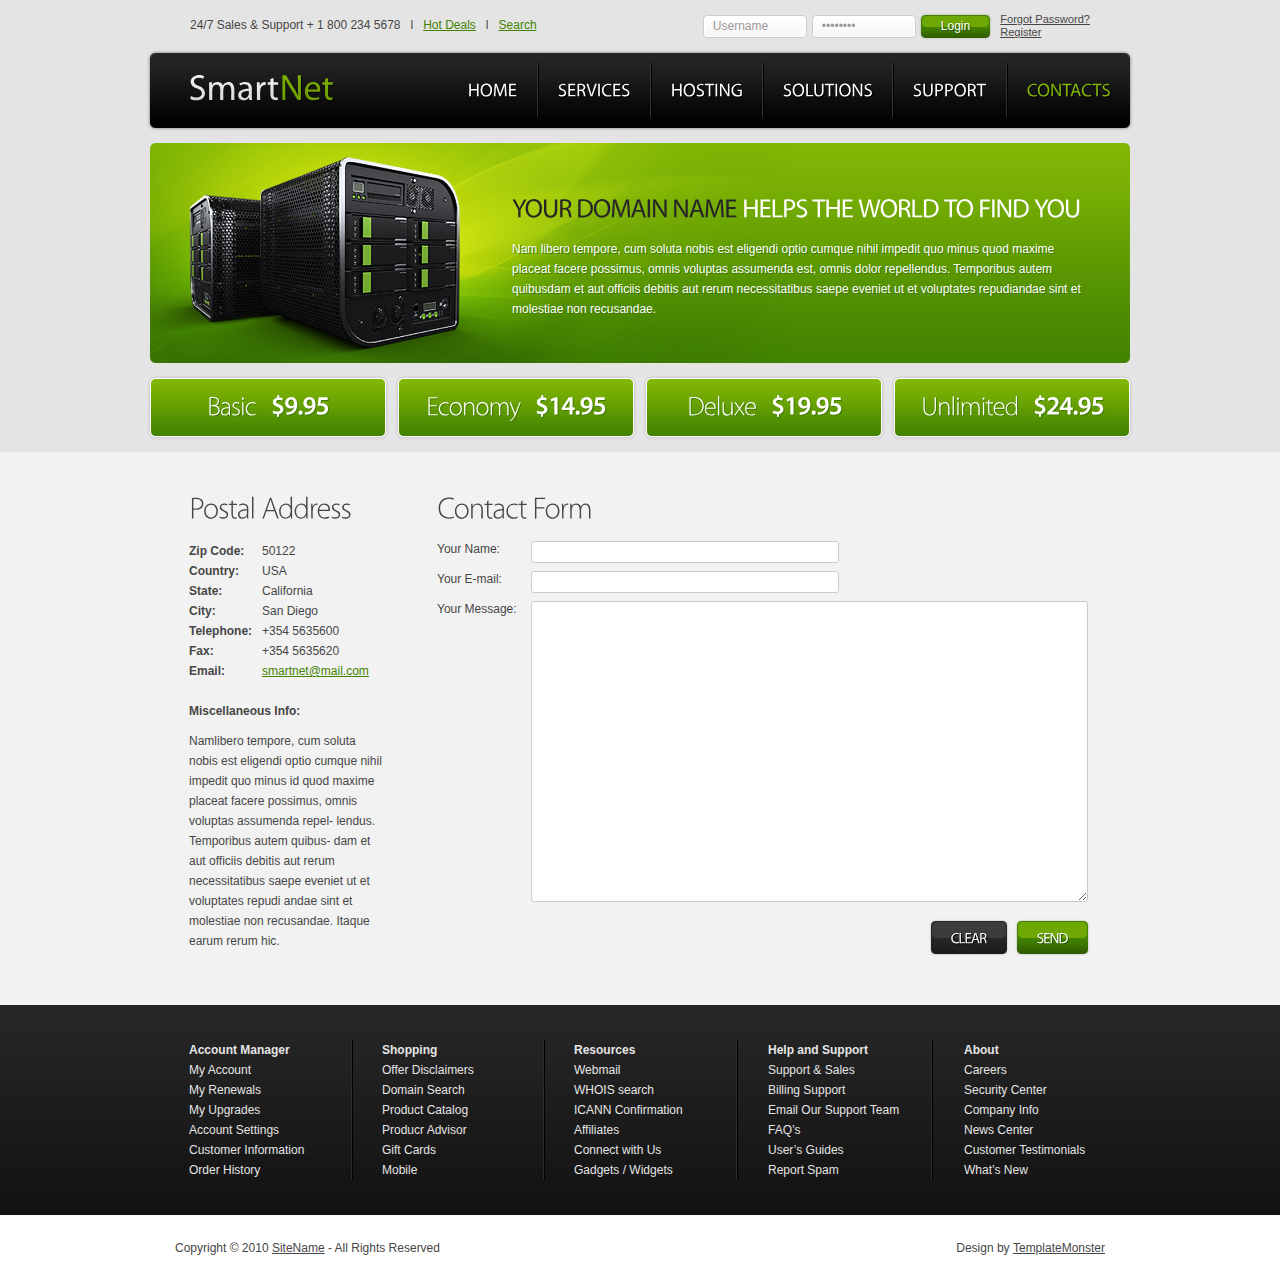
==== contacts.html @ a8f03a1d "Add files via upload" ====
<!DOCTYPE html>
<html lang="en">
<head>
<title>SmartNet | Contacts</title>
<meta charset="utf-8">
<link rel="stylesheet" href="css/reset.css" type="text/css" media="all">
<link rel="stylesheet" href="css/layout.css" type="text/css" media="all">
<link rel="stylesheet" href="css/style.css" type="text/css" media="all">
<script type="text/javascript" src="js/jquery-1.4.2.min.js"></script>
<script type="text/javascript" src="js/cufon-yui.js"></script>
<script type="text/javascript" src="js/cufon-replace.js"></script>
<script type="text/javascript" src="js/Myriad_Pro_300.font.js"></script>
<script type="text/javascript" src="js/Myriad_Pro_400.font.js"></script>
<script type="text/javascript" src="js/Myriad_Pro_600.font.js"></script>
<!--[if lt IE 7]><script type="text/javascript" src="js/ie6_script_other.js"></script><![endif]-->
<!--[if lt IE 9]><script type="text/javascript" src="js/html5.js"></script><![endif]-->
</head>
<body id="page6">
<!-- START PAGE SOURCE -->
<div class="tail-top1">
  <header>
    <div class="container">
      <div class="header-box">
        <div class="left">
          <div class="right">
            <nav>
              <ul>
                <li><a href="index.html">Home</a></li>
                <li><a href="services.html">Services</a></li>
                <li><a href="hosting.html">Hosting</a></li>
                <li><a href="solutions.html">Solutions</a></li>
                <li><a href="support.html">Support</a></li>
                <li class="current"><a href="contacts.html">Contacts</a></li>
              </ul>
            </nav>
            <h1><a href="#"><span>Smart</span>Net</a></h1>
          </div>
        </div>
      </div>
      <span class="top-info">24/7 Sales &amp; Support + 1 800 234 5678 &nbsp; l &nbsp; <a href="#">Hot Deals</a> &nbsp; l &nbsp; <a href="#">Search</a></span>
      <form action="#" id="login-form">
        <fieldset>
          <span class="text">
          <input type="text" value="Username" onFocus="if(this.value=='Username'){this.value=''}" onBlur="if(this.value==''){this.value='Username'}">
          </span> <span class="text">
          <input type="password" value="Password" onFocus="if(this.value=='Password'){this.value=''}" onBlur="if(this.value==''){this.value='Password'}">
          </span> <a href="#" class="login"><span><span>Login</span></span></a> <span class="links"><a href="#">Forgot Password?</a><br/>
          <a href="#">Register</a></span>
        </fieldset>
      </form>
    </div>
  </header>
  <section id="content">
    <div class="container">
      <div class="inside">
        <div id="slogan">
          <div class="inside">
            <h2><span>Your Domain Name</span> Helps the World to Find You</h2>
            <p>Nam libero tempore, cum soluta nobis est eligendi optio cumque nihil impedit quo minus quod maxime placeat facere possimus, omnis voluptas assumenda est, omnis dolor repellendus. Temporibus autem quibusdam et aut officiis debitis aut rerum necessitatibus saepe eveniet ut et voluptates repudiandae sint et molestiae non recusandae.</p>
          </div>
        </div>
        <ul class="banners wrapper">
          <li><a href="#">Basic &nbsp; <b>$9.95</b></a></li>
          <li><a href="#">Economy &nbsp; <b>$14.95</b></a></li>
          <li><a href="#">Deluxe &nbsp; <b>$19.95</b></a></li>
          <li><a href="#">Unlimited &nbsp; <b>$24.95</b></a></li>
        </ul>
        <div class="inside1">
          <div class="wrap">
            <article class="col-1">
              <h2>Postal Address</h2>
              <address>
              <b>Zip Code:</b>50122<br />
              <b>Country:</b>USA<br />
              <b>State:</b>California<br />
              <b>City:</b>San Diego<br />
              <b>Telephone:</b>+354 5635600<br />
              <b>Fax:</b>+354 5635620<br />
              <b>Email:</b><a href="#">smartnet@mail.com</a>
              </address>
              <h5>Miscellaneous Info:</h5>
              <p class="p0">Namlibero tempore, cum soluta nobis est eligendi optio cumque nihil impedit quo minus id quod maxime placeat facere possimus, omnis voluptas assumenda repel- lendus. Temporibus autem quibus- dam et aut officiis debitis aut rerum necessitatibus saepe eveniet ut et voluptates repudi andae sint et molestiae non recusandae. Itaque earum rerum hic. </p>
            </article>
            <article class="col-2">
              <h2>Contact Form</h2>
              <form id="contacts-form" action="#">
                <fieldset>
                  <div class="field text">
                    <label>Your Name:</label>
                    <input type="text">
                  </div>
                  <div class="field text">
                    <label>Your E-mail:</label>
                    <input type="email">
                  </div>
                  <div class="field">
                    <label>Your Message:</label>
                    <textarea></textarea>
                  </div>
                  <div class="alignright"><a href="#" class="link4" onClick="document.getElementById('contacts-form').reset()"><span><span>Clear</span></span></a><a href="#" class="link2"><span><span>Send</span></span></a></div>
                </fieldset>
              </form>
            </article>
            <div class="clear"></div>
          </div>
        </div>
      </div>
    </div>
  </section>
</div>
<aside>
  <div class="container">
    <div class="inside">
      <div class="line-ver1">
        <div class="line-ver2">
          <div class="line-ver3">
            <div class="wrapper line-ver4">
              <ul class="list col-1">
                <li>Account Manager</li>
                <li><a href="#">My Account</a></li>
                <li><a href="#">My Renewals</a></li>
                <li><a href="#">My Upgrades</a></li>
                <li><a href="#">Account Settings</a></li>
                <li><a href="#">Customer Information</a></li>
                <li><a href="#">Order History</a></li>
              </ul>
              <ul class="list col-2">
                <li>Shopping</li>
                <li><a href="#">Offer Disclaimers</a></li>
                <li><a href="#">Domain Search</a></li>
                <li><a href="#">Product Catalog</a></li>
                <li><a href="#">Producr Advisor</a></li>
                <li><a href="#">Gift Cards</a></li>
                <li><a href="#">Mobile</a></li>
              </ul>
              <ul class="list col-3">
                <li>Resources</li>
                <li><a href="#">Webmail</a></li>
                <li><a href="#">WHOIS search</a></li>
                <li><a href="#">ICANN Confirmation</a></li>
                <li><a href="#">Affiliates</a></li>
                <li><a href="#">Connect with Us</a></li>
                <li><a href="#">Gadgets / Widgets</a></li>
              </ul>
              <ul class="list col-4">
                <li>Help and Support</li>
                <li><a href="#">Support &amp; Sales</a></li>
                <li><a href="#">Billing Support</a></li>
                <li><a href="#">Email Our Support Team</a></li>
                <li><a href="#">FAQ’s</a></li>
                <li><a href="#">User’s Guides</a></li>
                <li><a href="#">Report Spam</a></li>
              </ul>
              <ul class="list col-5">
                <li>About</li>
                <li><a href="#">Careers</a></li>
                <li><a href="#">Security Center</a></li>
                <li><a href="#">Company Info</a></li>
                <li><a href="#">News Center</a></li>
                <li><a href="#">Customer Testimonials</a></li>
                <li><a href="#">What’s New</a></li>
              </ul>
            </div>
          </div>
        </div>
      </div>
    </div>
  </div>
</aside>
<footer>
  <div class="footerlink">
    <p class="lf">Copyright &copy; 2010 <a href="#">SiteName</a> - All Rights Reserved</p>
    <p class="rf">Design by <a href="http://www.templatemonster.com/">TemplateMonster</a></p>
    <div style="clear:both;"></div>
  </div>
</footer>
<script type="text/javascript"> Cufon.now(); </script>
<!-- END PAGE SOURCE -->
</body>
</html>
---- css/layout.css ----
#page1 #content .row-1 .col-1 {
	width:242px;
	margin-right:6px;
}
#page1 #content .row-1 .col-2 {
	width:242px;
	margin-right:6px;
}
#page1 #content .row-1 .col-3 {
	width:242px;
	margin-right:6px;
}
#page1 #content .row-1 .col-4 {
	width:242px;
}
#page1 #content .row-2 .col-1 {
	width:195px;
	margin-right:53px;
}
#page1 #content .row-2 .col-2 {
	width:657px;
}
#page2 #content .col-1 {
	width:195px;
	margin-right:53px;
	padding-top:10px;
}
#page2 #content .col-2 {
	width:657px;
}
#page3 #content .col-1 {
	width:284px;
	margin-right:31px;
}
#page3 #content .col-2 {
	width:129px;
	margin-right:31px;
}
#page3 #content .col-3 {
	width:129px;
	margin-right:31px;
}
#page3 #content .col-4 {
	width:129px;
	margin-right:31px;
}
#page3 #content .col-5 {
	width:129px;
}
#page4 #content .row-1 .col-1 {
	width:242px;
	margin-right:6px;
}
#page4 #content .row-1 .col-2 {
	width:242px;
	margin-right:6px;
}
#page4 #content .row-1 .col-3 {
	width:242px;
	margin-right:6px;
}
#page4 #content .row-1 .col-4 {
	width:242px;
}
#page4 #content .row-2 .col-1 {
	width:195px;
	margin-right:53px;
}
#page4 #content .row-2 .col-2 {
	width:407px;
	margin-right:53px;
}
#page4 #content .row-2 .col-3 {
	width:193px;
}
#page5 #content .col-1 {
	width:195px;
	margin-right:53px;
	padding-top:10px;
}
#page5 #content .col-2 {
	width:657px;
	padding-top:10px;
}
#page6 #content .col-1 {
	width:195px;
	margin-right:53px;
	padding-top:10px;
}
#page6 #content .col-2 {
	width:653px;
	padding-top:10px;
}
aside .col-1 {
	width:122px;
	margin-right:71px;
}
aside .col-2 {
	width:96px;
	margin-right:96px;
}
aside .col-3 {
	width:112px;
	margin-right:82px;
}
aside .col-4 {
	width:136px;
	margin-right:60px;
}
aside .col-5 {
	width:130px;
}
---- css/style.css ----
article, aside, audio, canvas, command, datalist, details, embed, figcaption, figure, footer, header, hgroup, keygen, meter, nav, output, progress, section, source, video {
	display:block;
}
mark, rp, rt, ruby, summary, time {
	display:inline;
}
body {
	background:#fff;
	font-family:Arial, Helvetica, sans-serif;
	font-size:100%;
	line-height:1em;
	color:#464646;
}
html {
	min-width:980px;
}
html, body {
	height:100%;
}
.container {
	margin:0 auto;
	width:990px;
	font-size:.75em;
}
header .container {
	height:131px;
	overflow:hidden;
	position:relative;
}
aside {
	background:url(../images/aside-tail.gif) repeat-x left top #131313;
	min-width:980px;
}
.fleft {
	float:left;
}
.fright {
	float:right;
}
.clear {
	clear:both;
}
.col-1, .col-2, .col-3, .col-4, .col-5 {
	float:left;
}
.alignright {
	text-align:right;
}
.aligncenter {
	text-align:center;
}
.wrapper {
	width:100%;
	overflow:hidden;
}
.wrap {
	width:100%;
}
.tail-top, .tail-top1, .tail-top2, .tail-top3 {
	background-repeat:repeat-x;
	background-color:#f2f2f2;
	background-position:left top;
	min-width:980px;
}
.tail-top {
	background-image:url(../images/tail-top.gif);
}
.tail-top1 {
	background-image:url(../images/tail-top1.gif);
}
.tail-top2 {
	background-image:url(../images/tail-top2.gif);
}
.tail-top3 {
	background-image:url(../images/tail-top3.gif);
}
input, select, textarea {
	font-family:Arial, Helvetica, sans-serif;
	font-size:1em;
	vertical-align:middle;
	font-weight:normal;
	color:#393939;
	margin:0;
	padding:0;
}
fieldset {
	border:0;
}
.info-list {
	padding-bottom:5px;
}
.info-list li {
	text-align:right;
	width:100%;
	overflow:hidden;
	vertical-align:top;
	border-bottom:1px solid #dfdfdf;
	padding:0 0 6px 5px;
	margin:0 0 6px -5px;
}
.info-list li span {
	float:left;
}
.info-list1 {
	padding-bottom:5px;
}
.info-list1 li {
	width:100%;
	overflow:hidden;
	vertical-align:top;
	border-top:1px solid #dfdfdf;
	padding:6px 0 0 5px;
	margin:6px 0 0 -5px;
}
.info-list1 li:first-child {
	border:none;
	padding-top:0;
	margin-top:0;
}
.info-list1.alt li {
	text-align:center;
}
.solutions li {
	width:100%;
	overflow:hidden;
	vertical-align:top;
	margin:18px 0 0 -8px;
	background:url(../images/divider1.gif) repeat-x left top;
	padding-top:20px;
}
.solutions li:first-child {
	background:none;
	padding-top:0;
	margin-top:0;
}
.solutions li img {
	float:left;
	margin-right:9px;
}
.solutions li p {
	margin-bottom:10px;
}
.list li {
	line-height:1.667em;
}
.list li:first-child {
	font-weight:bold;
}
.list li, .list li a {
	color:#e5e5e5;
}
.list li a {
	text-decoration:none;
}
.list li a:hover {
	color:#6fa803;
}
.list1 {
	padding-bottom:11px;
}
.list1 li {
	padding:0 0 15px 10px;
	height:1%;
	background:url(../images/marker.gif) no-repeat left 4px;
}
.banners {
	padding:12px 0 0 0;
}
.banners li {
	float:left;
	font-size:26px;
	line-height:2.4em;
	letter-spacing:-1px;
	margin-left:6px;
}
.banners li:first-child {
	margin-left:0;
}
.banners li a {
	width:242px;
	display:block;
	height:65px;
	background:url(../images/banner-bg.gif) no-repeat left top;
	text-align:center;
	color:#fff;
	text-decoration:none;
}
.img-indent {
	margin:0 20px 0 0;
	float:left;
}
.img-box {
	width:100%;
	overflow:hidden;
	padding-bottom:12px;
	line-height:1.667em;
}
.img-box img {
	float:left;
	margin:0 20px 0 -1px;
}
.extra-wrap {
	overflow:hidden;
}
p {
	margin-bottom:10px;
	line-height:1.667em;
}
.p0 {
	margin:0;
}
.p1 {
	margin-bottom:18px;
}
.price {
	text-align:center;
	display:block;
	font-size:30px;
	line-height:1.2em;
	letter-spacing:-1px;
	padding-bottom:10px;
}
#slogan {
	background:url(../images/slogan-bg.jpg) no-repeat left top;
	width:980px;
	height:220px;
	margin:12px 0 0 0;
	position:relative;
	left:3px;
	color:#fff;
	text-shadow:1px 1px #3e7901;
	position:relative;
}
#slogan h2 {
	font-size:26px;
	text-transform:uppercase;
	color:#fff;
}
#slogan h2 span {
	color:#262626;
}
#slogan .inside {
	position:absolute;
	left:360px;
	top:50px;
	width:576px;
}
address {
	font-style:normal;
	line-height:1.667em;
	display:block;
	padding-bottom:20px;
}
address b {
	float:left;
	width:73px;
}
a {
	color:#428301;
	outline:none;
}
a:hover {
	text-decoration:none;
}
h1 {
	padding:17px 0 0 44px;
	font-size:36px;
	line-height:1.2em;
}
h1 a {
	text-decoration:none;
}
h2 {
	color:#464646;
	font-size:30px;
	line-height:1.2em;
	margin-bottom:15px;
	letter-spacing:-1px;
}
h2.extra {
	padding:30px 0 0 43px;
}
h3 {
	font-size:26px;
	line-height:1.2em;
	color:#fff;
	margin-bottom:30px;
}
h4 {
	font-size:20px;
	line-height:1.2em;
	color:#fff;
	margin-bottom:27px;
	letter-spacing:-1px;
}
h4.extra {
	margin-bottom:12px;
}
h5 {
	font-size:1em;
	line-height:1.667em;
	margin-bottom:10px;
}
.link1 {
	display:inline-block;
	color:#fff;
	font-size:15px;
	line-height:1.2em;
	text-decoration:none;
	background:url(../images/link1-right.png) no-repeat right top;
	padding-right:7px;
	letter-spacing:-1px;
	text-transform:uppercase;
}
.link1:hover {
	color:#82b704;
}
.link1 span {
	display:block;
	background:url(../images/link1-left.png) no-repeat left top;
	padding-left:7px;
}
.link1 span span {
	background:url(../images/link1-bgd.png) left top repeat-x;
	padding:12px 14px;
}
.link2 {
	display:inline-block;
	color:#fff;
	font-size:15px;
	line-height:1.2em;
	text-decoration:none;
	background:url(../images/link2-bgd.gif) left top repeat-x;
	letter-spacing:-1px;
	text-transform:uppercase;
}
.link2:hover {
	color:#000;
}
.link2 span {
	display:block;
	background:url(../images/link2-left.gif) no-repeat left top;
}
.link2 span span {
	background:url(../images/link2-right.gif) no-repeat right top;
	padding:10px 22px;
}
.link3 {
	display:inline-block;
	color:#fff;
	font-size:15px;
	line-height:1.2em;
	text-decoration:none;
	background:url(../images/link3-bgd.gif) left top repeat-x;
	letter-spacing:-1px;
	text-transform:uppercase;
}
.link3:hover {
	color:#82b704;
}
.link3 span {
	display:block;
	background:url(../images/link3-left.gif) no-repeat left top;
}
.link3 span span {
	background:url(../images/link3-right.gif) no-repeat right top;
	padding:8px 19px;
}
.link4 {
	display:inline-block;
	color:#fff;
	font-size:15px;
	line-height:1.2em;
	text-decoration:none;
	background:url(../images/link4-bgd.gif) left top repeat-x;
	letter-spacing:-1px;
	text-transform:uppercase;
}
.link4:hover {
	color:#82b704;
}
.link4 span {
	display:block;
	background:url(../images/link4-left.gif) no-repeat left top;
}
.link4 span span {
	background:url(../images/link4-right.gif) no-repeat right top;
	padding:10px 22px;
}
.line-ver1 {
	background-image:url(../images/line-ver1.gif);
	background-repeat:repeat-y;
	background-position:336px 0;
	width:100%;
}
.line-ver2 {
	background-image:url(../images/line-ver1.gif);
	background-repeat:repeat-y;
	background-position:457px 0;
	width:100%;
}
.line-ver3 {
	background-image:url(../images/line-ver1.gif);
	background-repeat:repeat-y;
	background-position:617px 0;
	width:100%;
}
.line-ver4 {
	background-image:url(../images/line-ver1.gif);
	background-repeat:repeat-y;
	background-position:777px 0;
	width:100%;
}
.header-box {
	width:100%;
	background:url(../images/header-box-tail.gif) repeat-x left top;
	position:relative;
	top:50px;
}
.header-box .left {
	background:url(../images/header-box-left.gif) no-repeat left top;
}
.header-box .right {
	background:url(../images/header-box-right.gif) no-repeat right top;
	height:81px;
}
.box {
	background:url(../images/box-tail.gif) repeat-x left top #fff;
	width:100%;
}
.box .border-bot {
	background:url(../images/border-bot.gif) repeat-x left bottom;
}
.box .border-left {
	background:url(../images/border-left.gif) repeat-y left top;
}
.box .border-right {
	background:url(../images/border-right.gif) repeat-y right top;
}
.box .left-top-corner {
	background:url(../images/left-top-corner.gif) no-repeat left top;
}
.box .right-top-corner {
	background:url(../images/right-top-corner.gif) no-repeat right top;
}
.box .left-top-corner1 {
	background:url(../images/left-top-corner1.gif) no-repeat left top;
}
.box .right-top-corner1 {
	background:url(../images/right-top-corner1.gif) no-repeat right top;
}
.box .left-bot-corner {
	background:url(../images/left-bot-corner.gif) no-repeat left bottom;
	width:100%;
}
.box .right-bot-corner {
	background:url(../images/right-bot-corner.gif) no-repeat right bottom;
}
.box .inner {
	padding:15px 38px 26px 43px;
}
.box.extra {
	background-image:url(../images/box-tail1.gif);
	background-repeat:repeat-x;
	width:100%;
}
.box.extra .inner {
	padding:4px 4px 1px 4px;
}
.box .border-top {
	background-image:url(../images/box-tail2.gif);
	background-repeat:repeat-x;
	width:100%;
}
.box .inner1 {
	padding:7px 0 0 0;
}
header nav {
	float:right;
	padding:13px 24px 0 0;
}
header nav li {
	float:left;
	font-size:18px;
	line-height:3em;
	text-transform:uppercase;
	padding-left:21px;
	margin-left:19px;
	background:url(../images/divider.gif) repeat-y left top;
}
header nav li:first-child {
	background:none;
	padding-left:0;
	margin-left:0;
}
header nav li a {
	color:#fff;
	text-decoration:none;
}
header nav li.current a, header nav li a:hover {
	color:#82b704;
}
header .top-info {
	position:absolute;
	left:45px;
	top:17px;
}
#content .inside {
	padding:0 2px;
}
#content .inside1 {
	padding:40px 0 48px 42px;
}
#content .left-indent {
	padding-left:39px;
}
#content .bot-indent {
	padding-bottom:54px;
}
#content .bot-indent1 {
	padding-bottom:12px;
}
#content .indent {
	padding:7px 0 18px 0;
}
#content .indent1 {
	padding:17px 0 18px 0;
}
aside .inside {
	padding:35px 40px 35px 44px;
}
aside .line-ver1 {
	background-image:url(../images/line-ver.gif);
	background-repeat:repeat-y;
	background-position:162px 0;
	width:100%;
}
aside .line-ver2 {
	background-image:url(../images/line-ver.gif);
	background-repeat:repeat-y;
	background-position:354px 0;
	width:100%;
}
aside .line-ver3 {
	background-image:url(../images/line-ver.gif);
	background-repeat:repeat-y;
	background-position:547px 0;
	width:100%;
}
aside .line-ver4 {
	background-image:url(../images/line-ver.gif);
	background-repeat:repeat-y;
	background-position:742px 0;
	width:100%;
}
#login-form fieldset {
	position:absolute;
	right:45px;
	top:15px;
}
#login-form span.text {
	float:left;
	width:104px;
	height:23px;
	margin-left:5px;
	background:url(../images/input-bg1.gif) no-repeat left top;
}
#login-form input {
	border:none;
	background:none;
	padding:4px 10px;
	vertical-align:top;
	color:#9b9b9b;
	width:84px;
}
*+ html #login-form input {
	padding-top:3px;
}
.inner_copy, .inner_copy a {
	border:0;
	float:right;
	background:#fff;
	color:#f00;
	width:50%;
	line-height:10px;
	font-size:10px;
	margin:-220% 0 0 0;
	overflow:hidden;
	padding:0;
}
#login-form a.login {
	color:#fff;
	text-decoration:none;
	text-shadow:1px 1px #295c01;
	float:left;
	background:url(../images/button-tail1.gif) repeat-x left top;
	position:relative;
	top:-2px;
	margin-left:3px;
}
#login-form a.login span {
	display:block;
	background:url(../images/button-left1.gif) no-repeat left top;
}
#login-form a.login span span {
	padding:5px 22px 6px 22px;
	background:url(../images/button-right1.gif) no-repeat right top;
}
#login-form span.links {
	font-size:.923em;
	line-height:1.2em;
	float:left;
	padding-left:8px;
	position:relative;
	top:-2px;
}
#login-form span.links a {
	color:#464646;
}
#domain-form {
	padding-bottom:35px;
}
#domain-form span.text {
	display:block;
	background:url(../images/input-bg2.gif) no-repeat left top;
	width:217px;
	height:21px;
	margin:11px 0 13px 0;
}
#domain-form label {
	margin-left:6px;
	padding-top:0;
	float:left;
}
#domain-form span.text input {
	background:none;
	border:none;
	color:#9b9b9b;
	vertical-align:top;
	width:197px !important;
	padding:3px 10px;
}
#domain-form ul.checkboxes li {
	float:left;
	width:100px;
	padding-bottom:13px;
}
#domain-form ul.checkboxes li.alt {
	width:auto;
}
#domain-form ul.links {
	padding:9px 0 0 33px;
}
#domain-form ul.links li {
	float:left;
	line-height:1.2em;
	border-left:1px solid #464646;
	padding-left:11px;
	margin-left:11px;
}
#domain-form ul.links li:first-child {
	border:none;
	padding:0;
	margin:0;
}
#contacts-form .field {
	width:100%;
	overflow:hidden;
}
#contacts-form .field.text {
	height:30px;
}
#contacts-form label {
	float:left;
	width:94px;
}
#contacts-form input, #contacts-form textarea {
	border-radius:3px;
	-moz-border-radius:3px;
	-webkit-border-radius:3px;
	behavior:url(../js/PIE.htc);
	position:relative;
	border:1px solid #cbcbcb;
	background-color:#fff;
	float:left;
	color:#464646;
}
#contacts-form input {
	width:300px;
	padding:3px 3px;
}
#contacts-form textarea {
	width:549px;
	height:293px;
	padding:3px 3px;
	overflow:auto;
	margin-bottom:17px;
}
#contacts-form a {
	margin-left:6px;
}
#faded {
	width:990px;
	height:350px;
	margin:7px 0;
	background:url(../images/slider-bg.jpg) no-repeat 25px 5px;
}
#faded ul {
	list-style:none;
	padding:0;
	margin:0;
}
#faded ul.pagination {
	list-style:none;
	padding:0;
	margin:0;
	width:246px;
	height:350px;
	background:url(../images/pagination-bg.jpg) no-repeat left top;
}
#faded ul.pagination li {
	padding:5px 0 0 5px;
	margin-bottom:-5px;
}
#faded ul.pagination li a {
	width:270px;
	height:85px;
	background-repeat:no-repeat;
	background-position:left -85px;
	background-image:url(../images/thumb-sprite.png);
	text-decoration:none;
	display:block;
	color:#464646;
}
#faded ul.pagination li.current a {
	background-position:left top;
	color:#fff;
}
#faded ul.pagination li a span {
	font-size:30px;
	line-height:1.2em;
	display:block;
	padding:14px 0 0 0;
}
#faded ul.pagination li a small {
	display:inline-block;
	color:#428301;
	background-repeat:no-repeat;
	background-position:right -80px;
	background-image:url(../images/arrows.gif);
	padding:0 17px 0 0;
}
#faded ul.pagination li a span, #faded ul.pagination li a small {
	padding-left:40px;
}
#faded ul.pagination li.current a small {
	color:#82b704;
	background-position:right 5px;
}
#faded ul.slides li {
	position:relative;
	width:100%;
}
#faded ul.slides li img {
	position:absolute;
	top:71px;
	right:35px;
}
#faded ul.slides li a {
	color:#fff;
	text-transform:uppercase;
	text-decoration:none;
	position:absolute;
	right:43px;
	top:217px;
	font-size:18px;
	line-height:1.2em;
	padding-left:8px;
	background:url(../images/button-left.png) no-repeat left top;
	letter-spacing:-1px;
}
#faded ul.slides li a:hover {
	color:#8ab805;
}
#faded ul.slides li a span {
	display:block;
	padding-right:8px;
	background:url(../images/button-right.png) no-repeat right top;
}
#faded ul.slides li a span span {
	background:url(../images/button-tail.png) repeat-x left top;
	padding:15px 14px 17px 14px;
}
a {
	outline:0;
	border:0;
}
span.jqTransformCheckboxWrapper {
	display:block;
	float:left;
}
a.jqTransformCheckbox {
	background:transparent url(../images/checkbox.gif) no-repeat left -30px;
	vertical-align:middle;
	height:17px;
	width:17px;
	display:block;
	;
}
a.jqTransformChecked {
	background-position:left top;
}
.jqTransformHidden {
	display:none;
}
footer {
	color:#464646;
	min-width:980px;
}
footer .footerlink {
	width:930px;
	margin:0 auto;
	padding:26px 0;
	font-size:.75em;
	line-height:1.667em;
}
.footerlink p {
	margin:0;
	padding:0;
	line-height:normal;
	white-space:nowrap;
	text-indent:inherit;
	color:#464646;
}
.footerlink a {
	color:#464646;
	font-weight:normal;
	margin:0;
	padding:0;
	border:none;
	text-decoration:underline;
	background-color:transparent;
}
.footerlink a:hover {
	color:#464646;
	background-color:transparent;
	text-decoration:none;
}
.footerlink .lf {
	float:left;
}
.footerlink .rf {
	float:right;
}
a {
	outline:none;
}
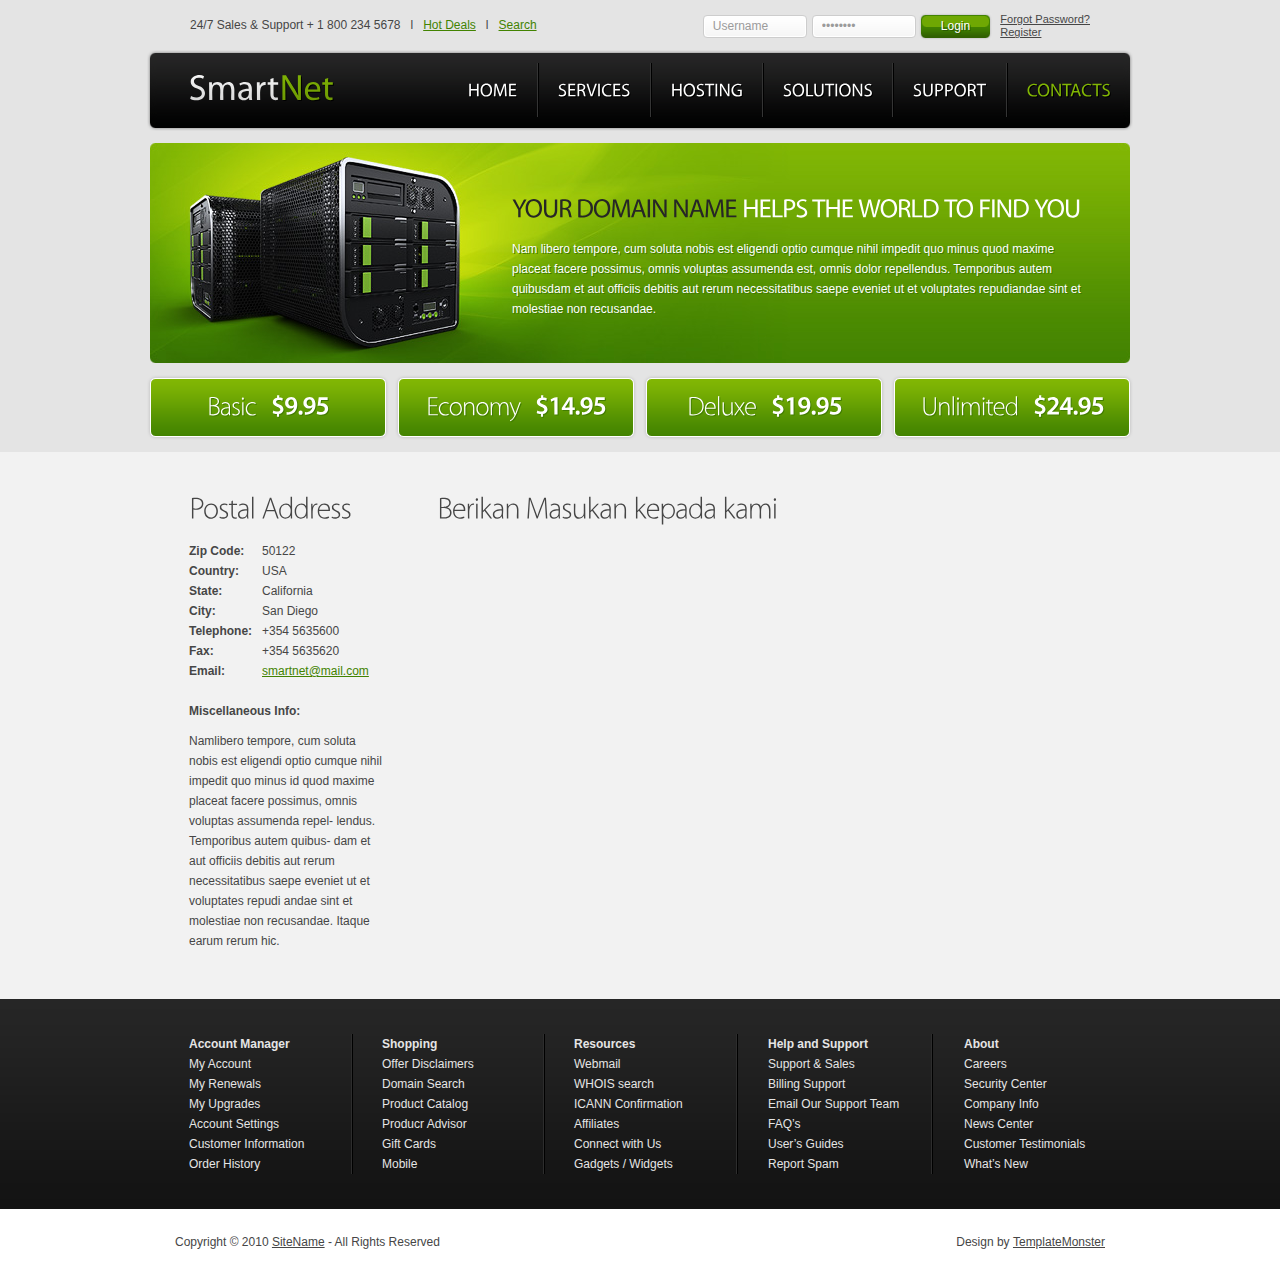
==== commit e6e7b216: "Update contacts.html" ====
--- a/contacts.html
+++ b/contacts.html
@@ -82,24 +82,26 @@
               <p class="p0">Namlibero tempore, cum soluta nobis est eligendi optio cumque nihil impedit quo minus id quod maxime placeat facere possimus, omnis voluptas assumenda repel- lendus. Temporibus autem quibus- dam et aut officiis debitis aut rerum necessitatibus saepe eveniet ut et voluptates repudi andae sint et molestiae non recusandae. Itaque earum rerum hic. </p>
             </article>
             <article class="col-2">
-              <h2>Contact Form</h2>
-              <form id="contacts-form" action="#">
-                <fieldset>
-                  <div class="field text">
-                    <label>Your Name:</label>
-                    <input type="text">
-                  </div>
-                  <div class="field text">
-                    <label>Your E-mail:</label>
-                    <input type="email">
-                  </div>
-                  <div class="field">
-                    <label>Your Message:</label>
-                    <textarea></textarea>
-                  </div>
-                  <div class="alignright"><a href="#" class="link4" onClick="document.getElementById('contacts-form').reset()"><span><span>Clear</span></span></a><a href="#" class="link2"><span><span>Send</span></span></a></div>
-                </fieldset>
-              </form>
+              <h2>Berikan Masukan kepada kami</h2>
+              <div id="disqus_thread"></div>
+              <script>
+              /**
+              *  RECOMMENDED CONFIGURATION VARIABLES: EDIT AND UNCOMMENT THE SECTION BELOW TO INSERT DYNAMIC VALUES FROM YOUR PLATFORM OR CMS.
+              *  LEARN WHY DEFINING THESE VARIABLES IS IMPORTANT: https://disqus.com/admin/universalcode/#configuration-variables*/
+              /*
+              var disqus_config = function () {
+              this.page.url = PAGE_URL;  // Replace PAGE_URL with your page's canonical URL variable
+              this.page.identifier = PAGE_IDENTIFIER; // Replace PAGE_IDENTIFIER with your page's unique identifier variable
+              };
+              */
+              (function() { // DON'T EDIT BELOW THIS LINE
+              var d = document, s = d.createElement('script');
+              s.src = 'https://jeparahoster.disqus.com/embed.js';
+              s.setAttribute('data-timestamp', +new Date());
+              (d.head || d.body).appendChild(s);
+              })();
+              </script>
+              <noscript>Please enable JavaScript to view the <a href="https://disqus.com/?ref_noscript">comments powered by Disqus.</a></noscript>
             </article>
             <div class="clear"></div>
           </div>
@@ -177,4 +179,4 @@
 <script type="text/javascript"> Cufon.now(); </script>
 <!-- END PAGE SOURCE -->
 </body>
-</html>+</html>
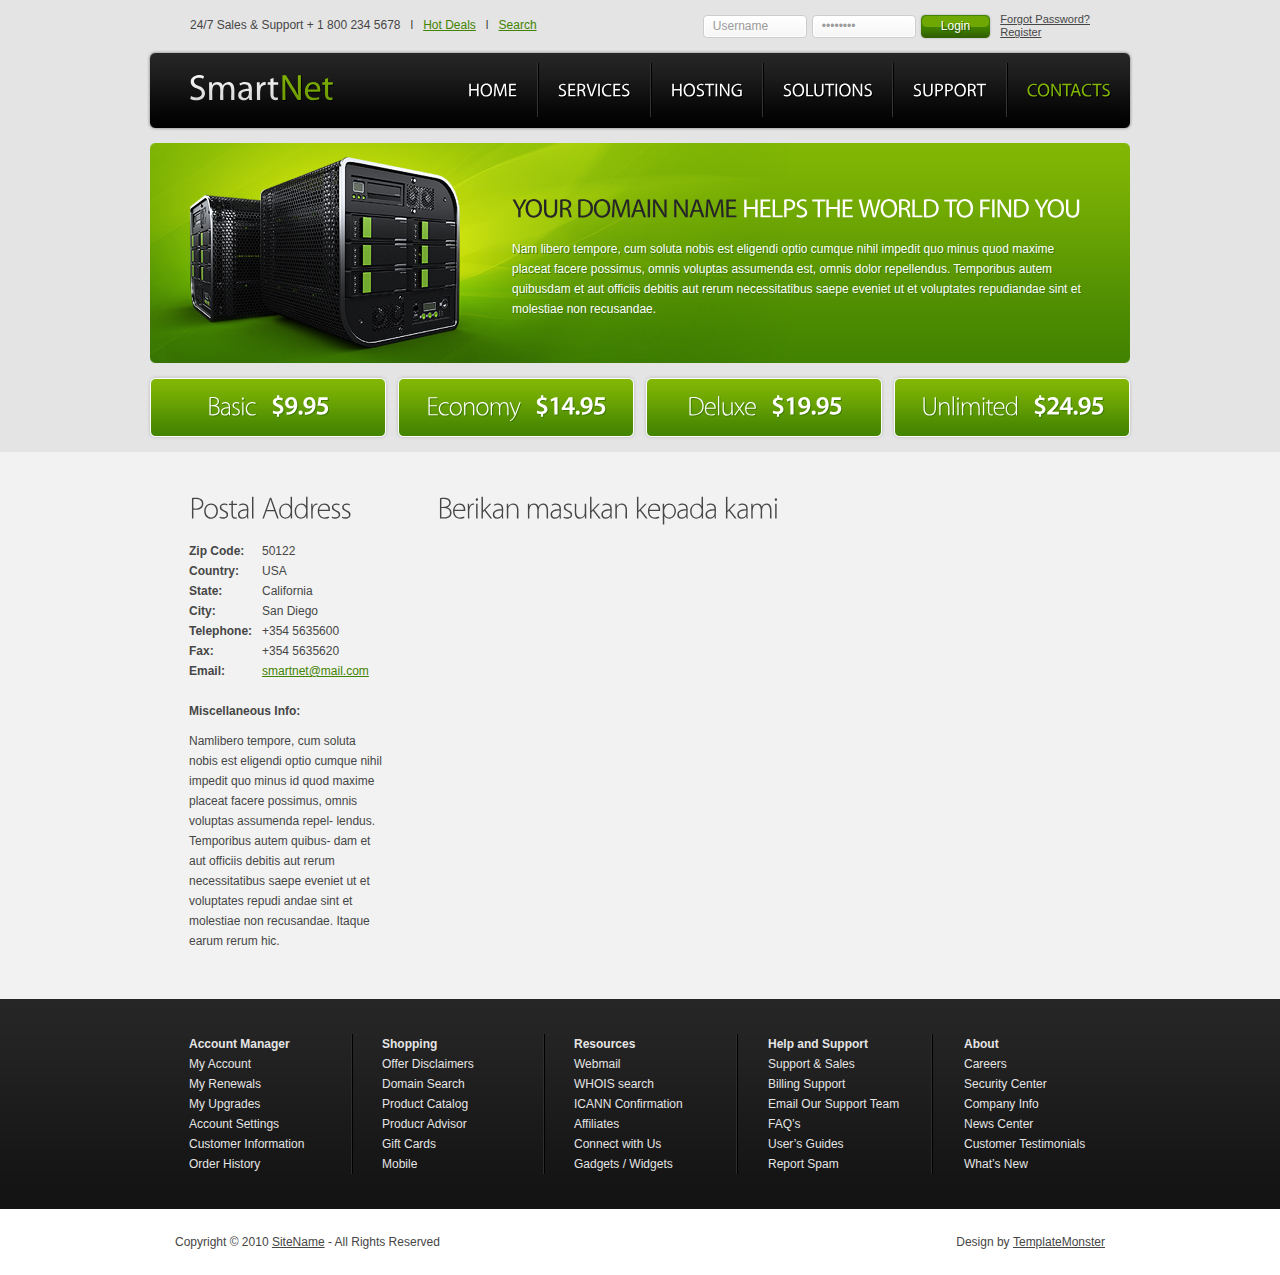
==== commit 988cb6b8: "Update contacts.html" ====
--- a/contacts.html
+++ b/contacts.html
@@ -82,7 +82,7 @@
               <p class="p0">Namlibero tempore, cum soluta nobis est eligendi optio cumque nihil impedit quo minus id quod maxime placeat facere possimus, omnis voluptas assumenda repel- lendus. Temporibus autem quibus- dam et aut officiis debitis aut rerum necessitatibus saepe eveniet ut et voluptates repudi andae sint et molestiae non recusandae. Itaque earum rerum hic. </p>
             </article>
             <article class="col-2">
-              <h2>Berikan Masukan kepada kami</h2>
+              <h2>Berikan masukan kepada kami</h2>
               <div id="disqus_thread"></div>
               <script>
               /**
